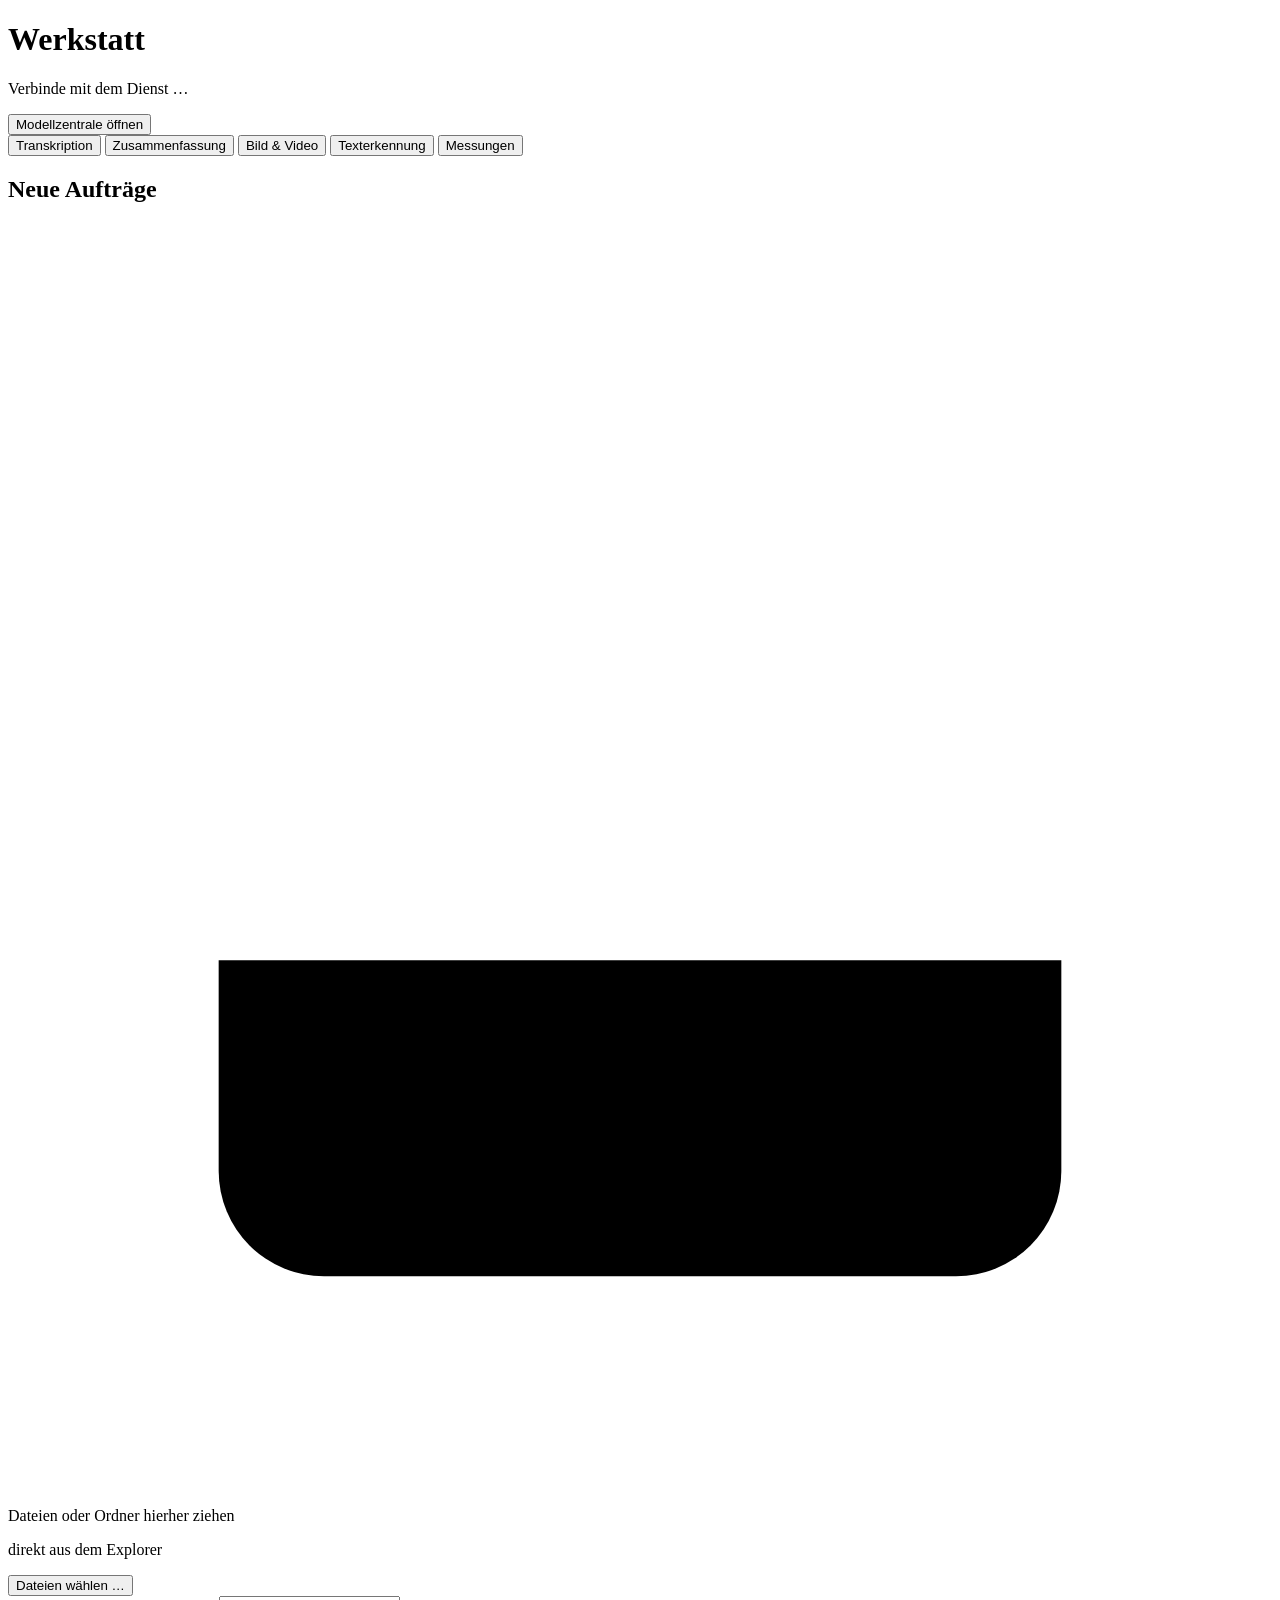
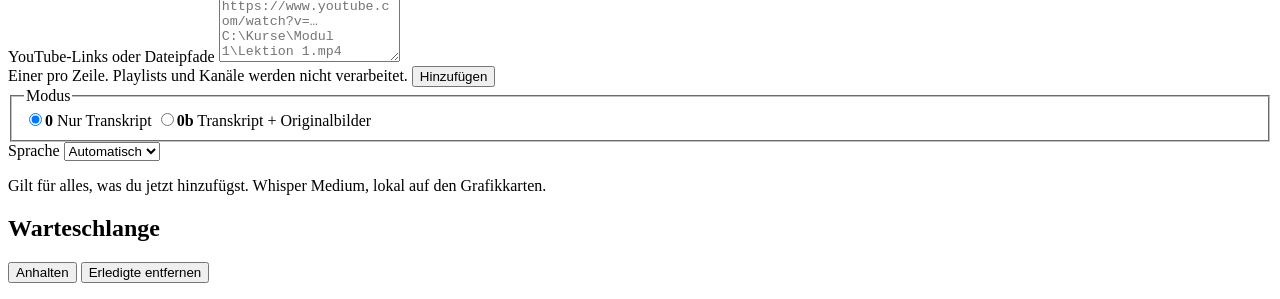
==== werkstatt/web/index.html @ f16ffab9 "KI-Zentrale unter Git: Modellzentrale, Werkstatt, Studio (Stand 18.10.2026) Erster Stand mit Code, T" ====
<!doctype html>
<html lang="de">
<head>
<meta charset="utf-8">
<meta name="viewport" content="width=device-width, initial-scale=1">
<title>Werkstatt</title>
<link rel="icon" href="data:image/svg+xml,%3Csvg xmlns='http://www.w3.org/2000/svg' viewBox='0 0 16 16'%3E%3Crect x='1' y='2' width='14' height='3' rx='.8' fill='%23C28A1E'/%3E%3Crect x='1' y='7' width='10' height='3' rx='.8' fill='%235A646C'/%3E%3Crect x='1' y='12' width='12' height='3' rx='.8' fill='%235A646C'/%3E%3C/svg%3E">
<link rel="stylesheet" href="/style.css">
</head>
<body>
<header class="kopf">
  <div class="kopf-zeile">
    <div class="kopf-titel">
      <h1>Werkstatt</h1>
      <p class="kopf-stand" id="stand">Verbinde mit dem Dienst …</p>
    </div>
    <div class="gpu-mini" id="gpu-mini" aria-label="Freier Grafikspeicher laut Modellzentrale"></div>
    <button class="knopf" id="zentrale" type="button">Modellzentrale öffnen</button>
  </div>
  <nav class="reiter" aria-label="Bereiche">
    <button type="button" data-reiter="transkription" class="aktiv" aria-current="page">Transkription</button>
    <button type="button" data-reiter="zusammenfassung">Zusammenfassung</button>
    <button type="button" data-reiter="bildvideo">Bild &amp; Video</button>
    <button type="button" data-reiter="texterkennung">Texterkennung</button>
    <button type="button" data-reiter="messungen">Messungen</button>
  </nav>
</header>

<main id="reiter-zusammenfassung" hidden>
  <div class="zf-raster">
    <aside class="zf-liste" aria-labelledby="zf-liste-titel">
      <div class="zf-liste-kopf">
        <h2 id="zf-liste-titel" class="abschnitt">Transkripte</h2>
        <button class="knopf knopf-klein" id="zf-neu-laden" type="button" title="Liste neu einlesen">Neu einlesen</button>
      </div>
      <input type="search" id="zf-suche" placeholder="Titel suchen …" aria-label="Transkripte durchsuchen">
      <ol class="zf-transkripte" id="zf-transkripte"></ol>
    </aside>
    <section class="zf-haupt" id="zf-haupt" aria-live="polite">
      <p class="zf-leer" id="zf-leer">Links ein Transkript wählen.</p>
      <div id="zf-inhalt" hidden>
        <header class="zf-kopf">
          <div>
            <h2 id="zf-titel"></h2>
            <p class="leise" id="zf-meta"></p>
          </div>
          <button class="knopf knopf-klein" id="zf-ordner" type="button">Ordner öffnen</button>
        </header>
        <div class="zf-wahl">
          <fieldset class="zf-gruppe">
            <legend>Auswerter</legend>
            <div id="zf-auswerter" class="zf-kaestchen"></div>
            <button class="knopf knopf-klein" id="zf-auswerter-verwalten" type="button">Auswerter verwalten …</button>
          </fieldset>
          <fieldset class="zf-gruppe">
            <legend>Anweisungen</legend>
            <div id="zf-anweisungen" class="zf-kaestchen"></div>
            <div class="zf-zeile">
              <button class="knopf knopf-klein" id="zf-anweisung-neu" type="button">Neue Anweisung …</button>
              <button class="knopf knopf-klein" id="zf-rahmen" type="button">Rahmen …</button>
            </div>
          </fieldset>
        </div>
        <label class="zf-frage" id="zf-frage-feld" hidden>Frage an das Transkript
          <textarea id="zf-frage" rows="2" placeholder="Was genau soll beantwortet werden?"></textarea>
        </label>
        <div class="zf-start">
          <p class="leise" id="zf-hinweis"></p>
          <button class="knopf knopf-haupt" id="zf-auswerten" type="button" disabled>Auswerten</button>
        </div>
        <div class="rueckmeldung" id="zf-rueck"></div>
        <div class="zf-fassungen-kopf">
          <h3 class="abschnitt">Fassungen</h3>
          <div class="umschalter" role="group" aria-label="Anordnung">
            <button type="button" data-anordnung="nebeneinander" class="aktiv">Nebeneinander</button>
            <button type="button" data-anordnung="untereinander">Untereinander</button>
          </div>
        </div>
        <div class="fassungen nebeneinander" id="zf-fassungen"></div>
      </div>
    </section>
  </div>
</main>

<main id="reiter-bildvideo" class="breit" hidden>
  <div class="bv-leiste">
    <div class="bv-links">
      <p class="bv-zustand" id="bv-zustand" aria-live="polite">Prüfe, ob Bild &amp; Video läuft …</p>
    </div>
    <div class="bv-knoepfe">
      <a class="knopf knopf-klein" id="bv-comfy" href="#" target="_blank" rel="noopener" hidden>ComfyUI öffnen</a>
      <button class="knopf knopf-klein" id="bv-zentrale" type="button">Modellzentrale öffnen</button>
    </div>
  </div>

  <div class="st" id="bv-ansicht-studio">
    <aside class="st-form" aria-labelledby="st-form-titel">
      <h2 id="st-form-titel" class="abschnitt">Erstellen</h2>
      <div class="st-hinweis" id="st-comfy-hinweis" hidden></div>
      <label class="st-feld">Projekt
        <span class="st-zeile"><select id="st-projekt"></select>
          <button class="knopf knopf-klein" id="st-projekt-neu" type="button">Neu …</button></span>
      </label>
      <fieldset class="st-art">
        <legend>Art</legend>
        <div class="st-art-zeile"><span class="st-art-gruppe">Bild</span>
          <label><input type="radio" name="st-art" value="bild" checked><span>Neu</span></label>
          <label><input type="radio" name="st-art" value="bearbeiten"><span>Bearbeiten</span></label>
          <label title="Eine markierte Stelle neu entstehen lassen, etwa eine Hand reparieren oder etwas entfernen"><input type="radio" name="st-art" value="verbessern"><span>Verbessern</span></label>
          <label title="Das Motiv behalten, alles andere wird durchsichtig (PNG)"><input type="radio" name="st-art" value="freistellen"><span>Freistellen</span></label>
          <label id="st-art-pose" hidden title="Pose-Skelett aus einem Bild: eine Strichfigur, mit der Qwen beim Bearbeiten genau diese Haltung übernimmt"><input type="radio" name="st-art" value="pose"><span>Pose</span></label>
        </div>
        <div class="st-art-zeile"><span class="st-art-gruppe">Video</span>
          <label><input type="radio" name="st-art" value="video_text"><span>Aus Text</span></label>
          <label><input type="radio" name="st-art" value="video_bild"><span>Aus Bild</span></label>
          <label><input type="radio" name="st-art" value="video_referenz"><span>Mit Referenz</span></label>
          <label title="Ein Video aus der Bibliothek verlängern, ein Stück davor setzen, zwei Videos verbinden oder eine Schleife schließen"><input type="radio" name="st-art" value="video_weiter"><span>Weiterführen</span></label>
          <label title="Mehrere Szenen hintereinander: ein gemeinsamer Teil (Figuren, Ort, Licht, Stil) und je Szene Handlung, Kamera und Gesprochenes. Das Studio verlängert Szene für Szene."><input type="radio" name="st-art" value="video_szenen"><span>Szenenfolge</span></label>
        </div>
        <div class="st-art-zeile" id="st-art-modell3d" hidden><span class="st-art-gruppe">3D</span>
          <label title="Pixal3D rechnet aus einem Drehblatt (vier Ansichten nebeneinander, Vorschlag „Drehblatt“ beim Bearbeiten) oder aus einem einzelnen Bild ein 3D-Modell mit Texturen (GLB). Dazu ein Drehteller als Vorschau-Video."><input type="radio" name="st-art" value="modell3d"><span>3D-Modell</span></label>
        </div>
      </fieldset>
      <label class="st-feld" id="st-modus-feld" hidden>Wie weiterführen?
        <select id="st-modus">
          <option value="verlaengern">Verlängern: ein neues Stück ans Ende</option>
          <option value="davor">Davor setzen: ein neues Stück an den Anfang</option>
          <option value="verbinden">Verbinden: ein Übergang zwischen zwei Clips</option>
          <option value="schleife">Schleife schließen: vom Ende zurück zum Anfang</option>
        </select>
      </label>
      <div class="st-vorlagen" id="st-vorlagen-feld" hidden></div>
      <label class="st-feld" id="st-stelle-feld" hidden
        title="SAM3 sucht die Stelle beim Erstellen selbst. Englisch ist am verlässlichsten; mehrere gleiche Dinge mit Anzahl, etwa hand:2. Eine gemalte Markierung hat Vorrang.">Oder Stelle per Wort finden
        <input id="st-stelle" type="text" maxlength="100" autocomplete="off"
          placeholder="englisch, z. B. hand, face, cup · mehrere: hand:2">
      </label>
      <label class="st-feld" id="st-prompt-feld">Beschreibung
        <textarea id="st-prompt" rows="6"></textarea>
      </label>
      <label class="st-feld" id="st-motiv-feld" hidden>Was soll bleiben?
        <input id="st-motiv" type="text" maxlength="300" autocomplete="off"
          placeholder="leer: das Hauptmotiv, schnell (etwa 1 s) · z. B. „die Frau mit dem Hund“ (Qwen, 15–30 s)">
      </label>
      <p class="st-zeile st-vorschlaege" id="st-vorschlaege" hidden></p>
      <p class="leise st-tipp" id="st-video-tipp" hidden>Gesprochenes schreibst du als
        <code>&lt;d&gt;[Deutsch] …&lt;/d&gt;</code>, etwa 20–24 Wörter je 8 s. Verlange ein scharfes Bild; Wörter wie
        Körnung, Dunst oder weich machen das Video weich.</p>
      <div class="st-zwei">
        <label class="st-feld" id="st-format-feld">Format <select id="st-format"></select></label>
        <label class="st-feld" id="st-groesse-feld" hidden>Größe <select id="st-groesse"></select></label>
        <label class="st-feld" id="st-staerke-feld" hidden>Wie viel darf sich ändern? <select id="st-staerke"></select></label>
        <label class="st-feld" id="st-neu-feld" hidden
          title="So lang wird das neue Stück. Mögliche Längen hängen vom Modus ab; das Videomodell rechnet dafür einen Clip mit festen Längen.">Neues Stück <select id="st-neu"></select></label>
        <label class="st-feld">Qualität <select id="st-qualitaet"></select></label>
        <label class="st-feld" id="st-modell-stufe-feld" hidden
          title="Fein: wie die Comfy-Org-Vorlage (700.000 Dreiecke, 2K-Texturen mit Normalen und Verschattung). Leicht: kleiner und schneller, für Webseiten und Apps.">Detailstufe <select id="st-modell-stufe"></select></label>
      </div>
      <div class="st-zwei" id="st-schnitt-feld" hidden>
        <label class="st-feld" id="st-schnitt-ende-feld"
          title="So viel fällt am Ende des Clips weg, bevor das neue Stück ansetzt, etwa ein missglücktes Ende. Wird auf ganze Bilder gerundet (24 je Sekunde).">
          <span id="st-schnitt-ende-text">Ende kürzen um (s)</span>
          <input type="number" id="st-schnitt-ende" min="0" max="60" step="0.1" value="0"></label>
        <label class="st-feld" id="st-schnitt-anfang-feld"
          title="So viel fällt am Anfang des Clips weg; das neue Stück endet genau auf dem ersten Bild, das bleibt. Wird auf ganze Bilder gerundet (24 je Sekunde).">
          <span id="st-schnitt-anfang-text">Anfang kürzen um (s)</span>
          <input type="number" id="st-schnitt-anfang" min="0" max="60" step="0.1" value="0"></label>
      </div>
      <label class="st-check" id="st-details-feld" hidden
        title="Detail-LoRA: frischt überbelichtete, unscharfe oder komprimierte Fotos auf (Belichtung, Haut, Haare). Bei sauberen Bildern kann sie Kleinigkeiten verändern.">
        <input type="checkbox" id="st-details"> Details auffrischen <span class="leise">(für schwache Fotos)</span></label>
      <label class="st-check" id="st-durchsichtig-feld" hidden
        title="Das Motiv entsteht gleich freigestellt: Hintergrund durchsichtig, gespeichert als PNG. Beschreibe nur das Motiv, keinen Hintergrund.">
        <input type="checkbox" id="st-durchsichtig"> Durchsichtiger Hintergrund <span class="leise">(Motiv freigestellt, PNG)</span></label>
      <label class="st-check" id="st-ausformulieren-feld" hidden
        title="Ein lokales Sprachmodell (der Prompt-Enhancer von Qwen) schreibt aus einem kurzen Wunsch eine ausführliche englische Bildbeschreibung. Gut für kurze Wünsche; bei ausführlichen Texten und Vorschlägen nicht nötig. Es erfindet gern Schrift (Poster, Schilder); dagegen hilft „ohne Schrift“ im Wunsch.">
        <input type="checkbox" id="st-ausformulieren"> Wunsch ausformulieren lassen <span class="leise">(für kurze Wünsche, etwa 10–25 s länger)</span></label>
      <label class="st-check" id="st-realismus-feld" hidden
        title="Realism-LoRA (fal): natürlichere Haut und Gesichter bei Personen, besonders in Nahaufnahmen und mit Referenzbild. In Räumen ohne Personen war sie schlechter (seltsame Kabel, Gestelle) – dort weglassen. Kostet keine Zeit.">
        <input type="checkbox" id="st-realismus"> Realistische Personen <span class="leise">(nur für Videos mit Menschen)</span></label>
      <label class="st-check" id="st-tauschen-feld" hidden
        title="Character-Swap-LoRA (Akatz Labs): ersetzt eine Person im Clip „Video 1“ durch die Person aus „Bild 1“; Raum, Kamera, Bewegung und alle anderen Personen bleiben. Braucht genau einen Clip und ein Bild der neuen Person. Am besten mit dem Vorschlag „Person tauschen“ (englische Vorlage).">
        <input type="checkbox" id="st-tauschen"> Person tauschen <span class="leise">(eine Person im Clip durch Bild 1 ersetzen)</span></label>
      <div class="st-szenen" id="st-szenen-feld" hidden>
        <p class="st-label">Szenen <span class="leise">je Szene: was geschieht, was die Kamera tut, was gesagt wird; das Feld oben steht vor jeder Szene</span></p>
        <ol class="st-szenen-liste" id="st-szenen-liste"></ol>
        <p class="st-zeile"><button class="knopf knopf-klein" id="st-szene-dazu" type="button">Szene dazu</button></p>
      </div>
      <label class="st-check" id="st-pruefen-feld" hidden
        title="Nach jeder Szene hält die Folge an: Szene ansehen, dann „Passt“ (weiter mit der nächsten) oder „Nochmal“ (dieselbe Szene neu). Ohne Häkchen laufen alle Szenen durch.">
        <input type="checkbox" id="st-pruefen" checked> Nach jeder Szene prüfen <span class="leise">(„Passt“ oder „Nochmal“)</span></label>
      <label class="st-feld" id="st-laenge-feld" hidden>Länge <select id="st-laenge"></select></label>
      <div class="st-zwei" id="st-eigen" hidden>
        <label class="st-feld">Breite <input type="number" id="st-breite" min="256" max="2048" step="16" value="1328"></label>
        <label class="st-feld">Höhe <input type="number" id="st-hoehe" min="256" max="2048" step="16" value="1328"></label>
      </div>
      <p class="leise" id="st-schaetzung"></p>
      <p class="st-hinweis" id="st-rezept-hinweis" role="status" hidden></p>
      <p class="st-hinweis" id="st-weiter-hinweis" role="status" hidden></p>
      <div class="st-variation">
        <label class="st-check"><input type="checkbox" id="st-zufall" checked> Zufällige Variation</label>
        <input type="number" id="st-variation" placeholder="Variationsnummer" aria-label="Variationsnummer" disabled>
        <label class="st-check" id="st-anzahl-feld">Anzahl <select id="st-anzahl">
          <option>1</option><option>2</option><option>3</option><option>4</option></select></label>
      </div>
      <p class="leise" id="st-variation-tipp">Gleiche Nummer und gleicher Text ergeben dasselbe Bild.</p>
      <button class="knopf knopf-haupt st-los" id="st-erstellen" type="button">Erstellen</button>
      <div class="rueckmeldung" id="st-rueck" aria-live="polite"></div>
    </aside>

    <section class="st-bib" aria-labelledby="st-bib-titel">
      <div class="st-bib-kopf">
        <h2 id="st-bib-titel" class="abschnitt">Bibliothek</h2>
        <input type="search" id="st-suche" placeholder="In Prompts suchen …" aria-label="In Prompts suchen">
        <select id="st-filter-projekt" aria-label="Projekt"></select>
        <div class="umschalter" role="group" aria-label="Art">
          <button type="button" data-st-medium="alle" class="aktiv">Alle</button>
          <button type="button" data-st-medium="bild">Bilder</button>
          <button type="button" data-st-medium="video">Videos</button>
        </div>
        <button class="knopf knopf-klein" id="st-auswaehlen" type="button">Auswählen</button>
        <button class="knopf knopf-klein" id="st-ordner" type="button">Ordner öffnen</button>
      </div>
      <div class="st-auswahl" id="st-auswahl-leiste" hidden>
        <b id="st-auswahl-zahl"></b>
        <select id="st-ziel-projekt" aria-label="Ziel"></select>
        <button class="knopf knopf-klein" id="st-verschieben" type="button">Verschieben</button>
        <button class="knopf knopf-klein" id="st-papierkorb" type="button">In den Papierkorb …</button>
        <button class="knopf knopf-klein" id="st-auswahl-ende" type="button">Fertig</button>
      </div>
      <ul class="st-folgen" id="st-folgen" aria-live="polite" hidden></ul>
      <p class="leise st-zaehler" id="st-zaehler"></p>
      <ul class="st-raster" id="st-raster" aria-live="polite"></ul>
    </section>
  </div>

</main>

<main id="reiter-texterkennung" hidden>
  <section class="neu" aria-labelledby="te-titel">
    <div class="te-kopf">
      <h2 id="te-titel" class="abschnitt">PDF/Scan lesen</h2>
      <p class="te-modell" id="te-modell" aria-live="polite"></p>
    </div>
    <div class="neu-raster">
      <div class="ablage" id="te-ablage">
        <svg viewBox="0 0 48 48" aria-hidden="true"><path d="M24 30V8m0 0-8 8m8-8 8 8" /><path d="M8 28v8a4 4 0 0 0 4 4h24a4 4 0 0 0 4-4v-8" /></svg>
        <p class="ablage-titel">PDFs oder Bilder hierher ziehen</p>
        <p class="leise">PDF, PNG oder JPG, direkt aus dem Explorer</p>
        <button class="knopf" id="te-waehlen" type="button">Dateien wählen …</button>
      </div>
      <div class="eingabe">
        <label for="te-text">Dateipfade</label>
        <textarea id="te-text" rows="4" spellcheck="false" placeholder="C:\Scans\Befundbogen.pdf&#10;C:\Workstation\Arbeitsmaterial\Handout.png"></textarea>
        <div class="eingabe-fuss">
          <span class="leise">Einer pro Zeile. Ordner werden nach PDFs und Bildern durchsucht.</span>
          <button class="knopf knopf-haupt" id="te-hinzufuegen" type="button">Lesen</button>
        </div>
      </div>
    </div>
    <div class="optionen">
      <label class="auswahl">Seiten <input type="text" id="te-seiten" class="te-seiten" placeholder="alle" spellcheck="false" autocomplete="off"></label>
      <p class="leise optionen-hinweis">Leer heißt alle Seiten, sonst zum Beispiel „1-5, 8“. Ergebnis: Markdown je Seite und ein
        Volltext in <span class="pfad">Arbeitsmaterial\Texterkennung</span>. Die Quelle bleibt unverändert. Lokal mit LightOnOCR-3 auf einer RTX 3090.</p>
    </div>
    <p class="te-pruefen" id="te-pruefen"></p>
    <div class="rueckmeldung" id="te-rueck" aria-live="polite"></div>
  </section>

  <section class="schlange" aria-labelledby="te-schlange-titel">
    <div class="schlange-kopf">
      <h2 id="te-schlange-titel" class="abschnitt">Aufträge</h2>
      <p class="leise" id="te-zaehler"></p>
      <button class="knopf" id="te-aufraeumen" type="button">Erledigte entfernen</button>
    </div>
    <ol class="auftraege" id="te-auftraege"></ol>
  </section>
</main>

<main id="reiter-messungen" hidden>
  <section class="m-karte" aria-labelledby="m-llm-titel">
    <div class="m-kopf">
      <h2 id="m-llm-titel">LLM-Messlauf</h2>
      <p class="leise">Fester Text (etwa 1.500 Token), 256 Token Antwort, Temperatur 0. Nur mit einem Modell, das die
        Modellzentrale geladen hat. Für saubere Werte nichts anderes daneben rechnen lassen.</p>
    </div>
    <div class="m-start">
      <label class="auswahl">Modell <select id="m-modell"></select></label>
      <button class="knopf knopf-haupt" id="m-starten" type="button">Messlauf starten</button>
      <p class="leise" id="m-zustand" aria-live="polite"></p>
    </div>
    <div class="m-tabelle" id="m-laeufe"></div>
  </section>
  <section class="m-karte" aria-labelledby="m-tr-titel">
    <div class="m-kopf">
      <h2 id="m-tr-titel">Transkription</h2>
      <p class="leise" id="m-tr-quelle"></p>
    </div>
    <div class="m-kacheln" id="m-tr-kacheln"></div>
    <div class="m-tabelle" id="m-tr-letzte"></div>
  </section>
  <section class="m-karte" aria-labelledby="m-zf-titel">
    <div class="m-kopf">
      <h2 id="m-zf-titel">Zusammenfassung</h2>
      <p class="leise">Aus den Fassungen der Werkstatt. Laufzeit enthält Warten beim Anbieter.</p>
    </div>
    <div class="m-tabelle" id="m-zf"></div>
  </section>
  <section class="m-karte" aria-labelledby="m-bv-titel">
    <div class="m-kopf">
      <h2 id="m-bv-titel">Bild &amp; Video</h2>
      <p class="leise">Aus den Aufträgen des Studios, der Auftragsliste von 2Wild (ohne Prompts) und, solange ComfyUI läuft, aus dessen Verlauf.</p>
    </div>
    <div class="m-tabelle" id="m-bv"></div>
  </section>
  <section class="m-karte" aria-labelledby="m-hi-titel">
    <div class="m-kopf">
      <h2 id="m-hi-titel">Historisch: GPU-Lab</h2>
      <p class="leise" id="m-hi-quelle"></p>
    </div>
    <input type="search" id="m-hi-suche" placeholder="Modell, Quantisierung, Laufzeit oder Karte …" aria-label="Historische Messungen filtern">
    <div class="m-tabelle" id="m-hi"></div>
  </section>
</main>

<main id="reiter-transkription">
  <section class="neu" aria-labelledby="neu-titel">
    <h2 id="neu-titel" class="abschnitt">Neue Aufträge</h2>
    <div class="neu-raster">
      <div class="ablage" id="ablage">
        <svg viewBox="0 0 48 48" aria-hidden="true"><path d="M24 30V8m0 0-8 8m8-8 8 8" /><path d="M8 28v8a4 4 0 0 0 4 4h24a4 4 0 0 0 4-4v-8" /></svg>
        <p class="ablage-titel">Dateien oder Ordner hierher ziehen</p>
        <p class="leise">direkt aus dem Explorer</p>
        <button class="knopf" id="waehlen" type="button">Dateien wählen …</button>
      </div>
      <div class="eingabe">
        <label for="text">YouTube-Links oder Dateipfade</label>
        <textarea id="text" rows="4" spellcheck="false" placeholder="https://www.youtube.com/watch?v=…&#10;C:\Kurse\Modul 1\Lektion 1.mp4"></textarea>
        <div class="eingabe-fuss">
          <span class="leise">Einer pro Zeile. Playlists und Kanäle werden nicht verarbeitet.</span>
          <button class="knopf knopf-haupt" id="hinzufuegen" type="button">Hinzufügen</button>
        </div>
      </div>
    </div>
    <div class="optionen">
      <fieldset class="segment">
        <legend>Modus</legend>
        <label><input type="radio" name="modus" value="0" checked><span><b>0</b> Nur Transkript</span></label>
        <label><input type="radio" name="modus" value="0b"><span><b>0b</b> Transkript + Originalbilder</span></label>
      </fieldset>
      <label class="auswahl">Sprache
        <select id="sprache">
          <option value="auto">Automatisch</option>
          <option value="de">Deutsch</option>
          <option value="en">Englisch</option>
        </select>
      </label>
      <p class="leise optionen-hinweis">Gilt für alles, was du jetzt hinzufügst. Whisper Medium, lokal auf den Grafikkarten.</p>
    </div>
    <div class="rueckmeldung" id="rueckmeldung" aria-live="polite"></div>
  </section>

  <section class="schlange" aria-labelledby="schlange-titel">
    <div class="schlange-kopf">
      <h2 id="schlange-titel" class="abschnitt">Warteschlange</h2>
      <p class="leise" id="zaehler"></p>
      <button class="knopf" id="anhalten" type="button">Anhalten</button>
      <button class="knopf" id="aufraeumen" type="button">Erledigte entfernen</button>
    </div>
    <ol class="auftraege" id="auftraege"></ol>
  </section>
</main>

<div class="ueberall" id="ueberall" hidden><p>Loslassen, um hinzuzufügen</p></div>
<dialog id="dialog" aria-labelledby="dialog-titel"></dialog>
<script src="/app.js"></script>
<script src="/zusammenfassung.js"></script>
<script src="/bildvideo.js"></script>
<script src="/maske.js"></script>
<script src="/studio.js"></script>
<script src="/messungen.js"></script>
<script src="/texterkennung.js"></script>
</body>
</html>
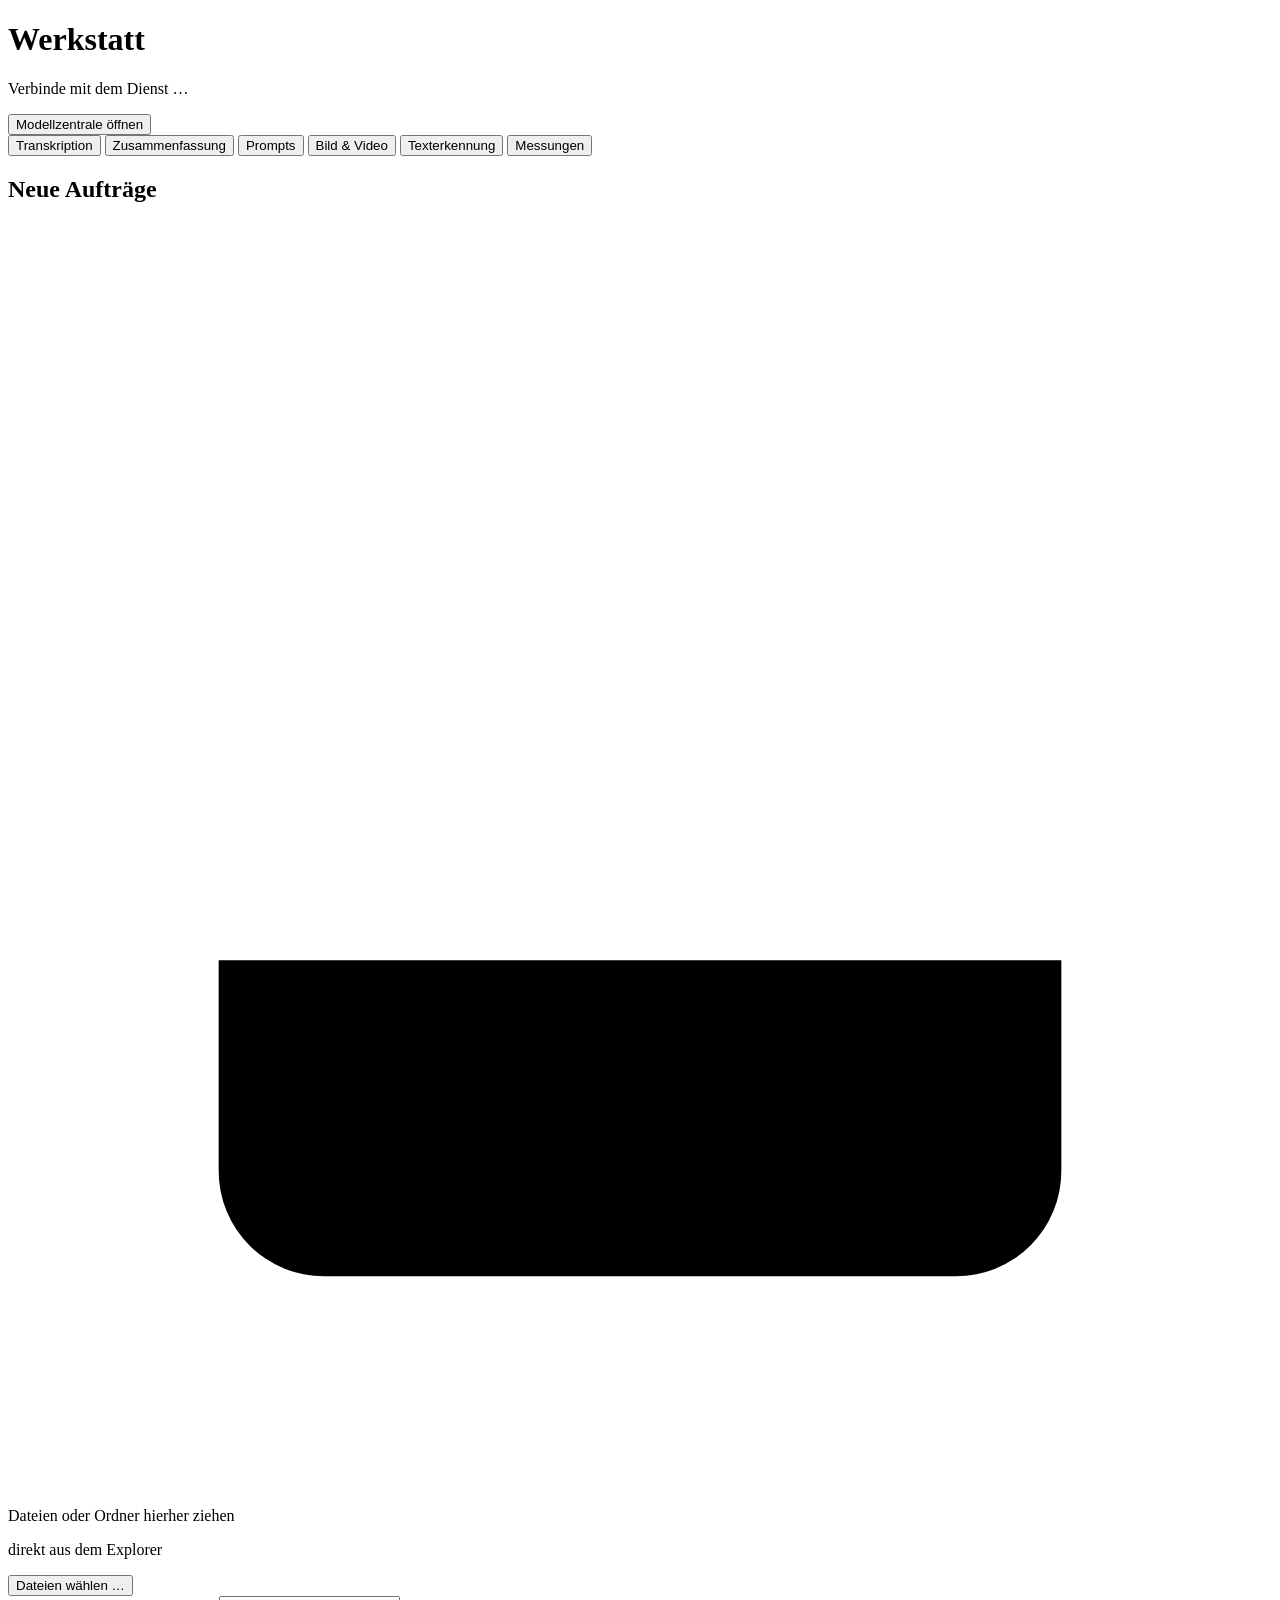
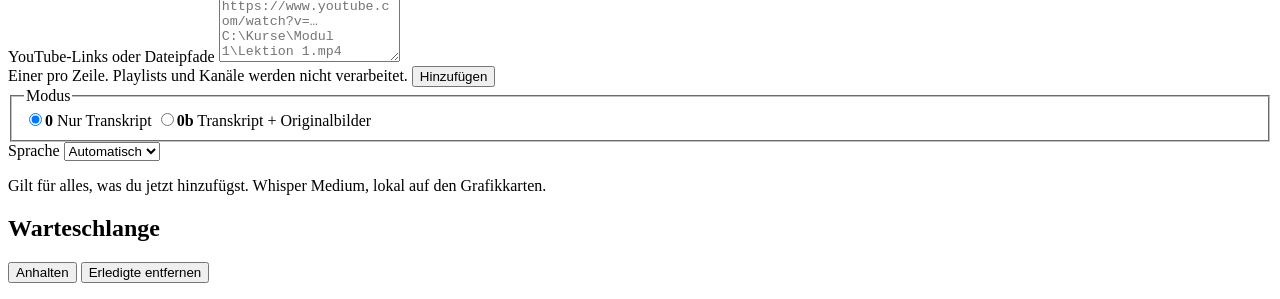
==== commit 12b11098: "Werkstatt: Reiter Prompts, Scheibe 1 (Ablage und Suche) Neuer Reiter fuer Coding- und Kreativprompts" ====
--- a/werkstatt/web/index.html
+++ b/werkstatt/web/index.html
@@ -20,6 +20,7 @@
   <nav class="reiter" aria-label="Bereiche">
     <button type="button" data-reiter="transkription" class="aktiv" aria-current="page">Transkription</button>
     <button type="button" data-reiter="zusammenfassung">Zusammenfassung</button>
+    <button type="button" data-reiter="prompts">Prompts</button>
     <button type="button" data-reiter="bildvideo">Bild &amp; Video</button>
     <button type="button" data-reiter="texterkennung">Texterkennung</button>
     <button type="button" data-reiter="messungen">Messungen</button>
@@ -82,6 +83,28 @@
   </div>
 </main>
 
+<main id="reiter-prompts" hidden>
+  <div class="zf-raster">
+    <aside class="zf-liste" aria-labelledby="p-liste-titel">
+      <div class="zf-liste-kopf">
+        <h2 id="p-liste-titel" class="abschnitt">Prompts</h2>
+        <button class="knopf knopf-klein" id="p-neu" type="button">Neu …</button>
+        <button class="knopf knopf-klein" id="p-laden" type="button">Neu einlesen</button>
+      </div>
+      <input type="search" id="p-suche" placeholder="Aufgabe suchen …" aria-label="Prompts durchsuchen">
+      <div class="p-filter">
+        <label>Herkunft<select id="p-herkunft"><option value="">Alle</option><option value="ordner">Ordner</option><option value="sammlung">Sammlung</option></select></label>
+        <label>Status<select id="p-status"><option value="">Alle</option><option value="getestet">Getestet</option><option value="ungetestet">Ungetestet</option></select></label>
+      </div>
+      <ol class="p-liste" id="p-liste"></ol>
+    </aside>
+    <section class="zf-haupt" aria-live="polite">
+      <div id="p-rueck" class="warnung"></div>
+      <div id="p-inhalt"><p class="zf-leer">Links einen Prompt wählen.</p></div>
+    </section>
+  </div>
+</main>
+
 <main id="reiter-bildvideo" class="breit" hidden>
   <div class="bv-leiste">
     <div class="bv-links">
@@ -172,6 +195,9 @@
       <label class="st-check" id="st-durchsichtig-feld" hidden
         title="Das Motiv entsteht gleich freigestellt: Hintergrund durchsichtig, gespeichert als PNG. Beschreibe nur das Motiv, keinen Hintergrund.">
         <input type="checkbox" id="st-durchsichtig"> Durchsichtiger Hintergrund <span class="leise">(Motiv freigestellt, PNG)</span></label>
+      <label class="st-check" id="st-unzensiert-feld" hidden
+        title="Zusätzliche LoRA ohne Inhaltsfilter für freizügigere Motive. Seit 03.11.2026 Standard für neue Bilder: im Vergleich gleichwertig bei Schrift, Händen, Räumen und Porträts, kostet keine Zeit.">
+        <input type="checkbox" id="st-unzensiert" checked> Unzensiert-LoRA <span class="leise">(Standard, ohne Inhaltsfilter)</span></label>
       <label class="st-check" id="st-ausformulieren-feld" hidden
         title="Ein lokales Sprachmodell (der Prompt-Enhancer von Qwen) schreibt aus einem kurzen Wunsch eine ausführliche englische Bildbeschreibung. Gut für kurze Wünsche; bei ausführlichen Texten und Vorschlägen nicht nötig. Es erfindet gern Schrift (Poster, Schilder); dagegen hilft „ohne Schrift“ im Wunsch.">
         <input type="checkbox" id="st-ausformulieren"> Wunsch ausformulieren lassen <span class="leise">(für kurze Wünsche, etwa 10–25 s länger)</span></label>
@@ -375,6 +401,7 @@
 <dialog id="dialog" aria-labelledby="dialog-titel"></dialog>
 <script src="/app.js"></script>
 <script src="/zusammenfassung.js"></script>
+<script src="/prompts.js"></script>
 <script src="/bildvideo.js"></script>
 <script src="/maske.js"></script>
 <script src="/studio.js"></script>
